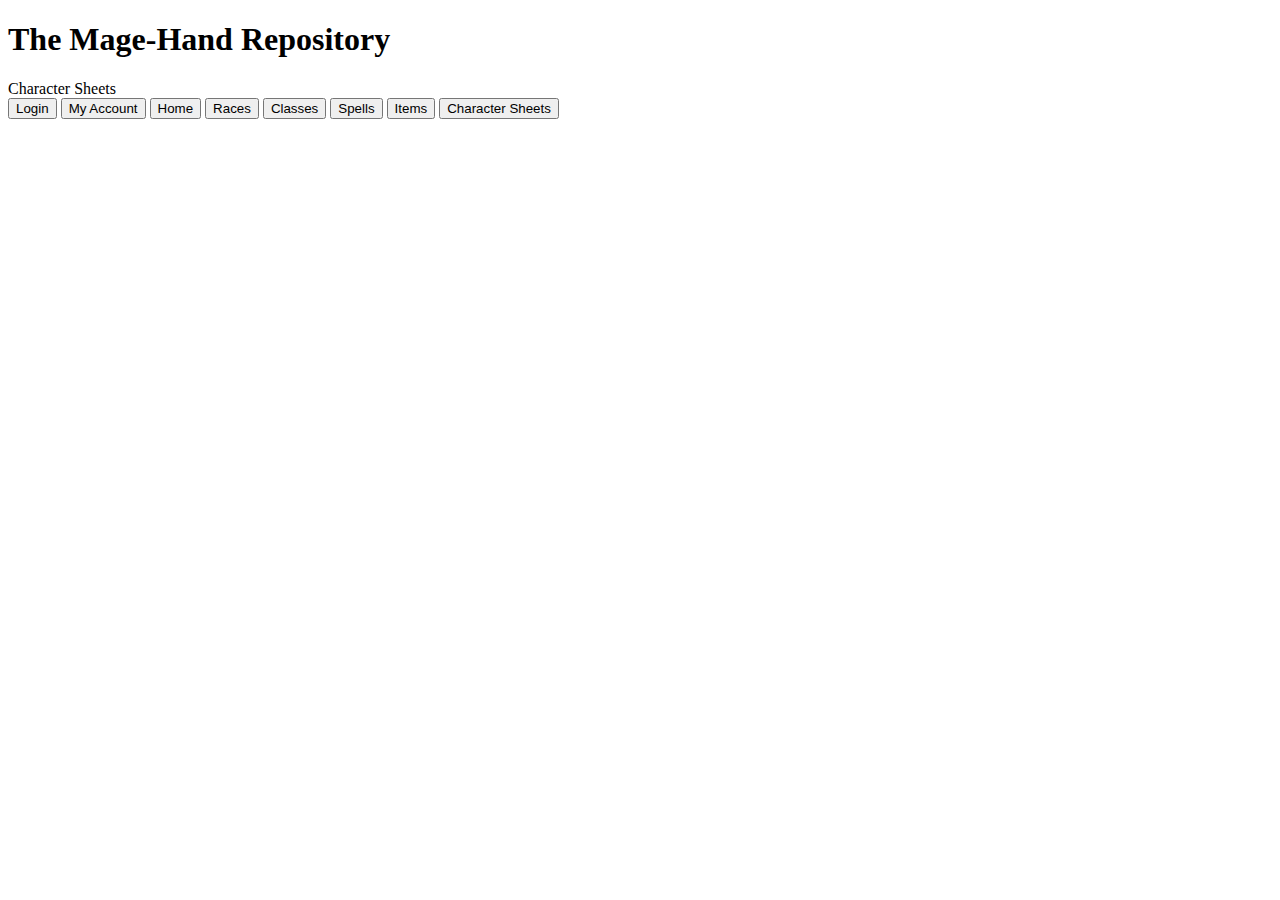
==== Faour_Ahmad_MageHand_CaseStudy/src/main/resources/templates/charactersheets.html @ 95cc196f "first commit" ====
<!DOCTYPE html>
<html>
<head>
<link rel="stylesheet" type="text/css"
	href="/styles/charactersheetstyle.css">
<title>Mage-Hand Repository Character Sheets</title>
</head>
<body>
	<div class="layout">
		<h1>The Mage-Hand Repository</h1>
		<header>Character Sheets</header>
		<nav>
			<button id="login-btn" onclick="location.href='login'">Login</button>
			<button id="account-btn" onclick="location.href='account'">My
				Account</button>
			<button id="home-btn" onclick="location.href='index'">Home</button>
			<button id="races-btn" onclick="location.href='races'">Races</button>
			<button id="classes-btn" onclick="location.href='classes'">Classes</button>
			<button id="spells-btn" onclick="location.href='spells'">Spells</button>
			<button id="items-btn" onclick="location.href='items'">Items</button>
			<button id="character-sheets-btn"
				onclick="location.href='charactersheets'">Character Sheets</button>
		</nav>
		<section></section>
	</div>
</body>
</html>
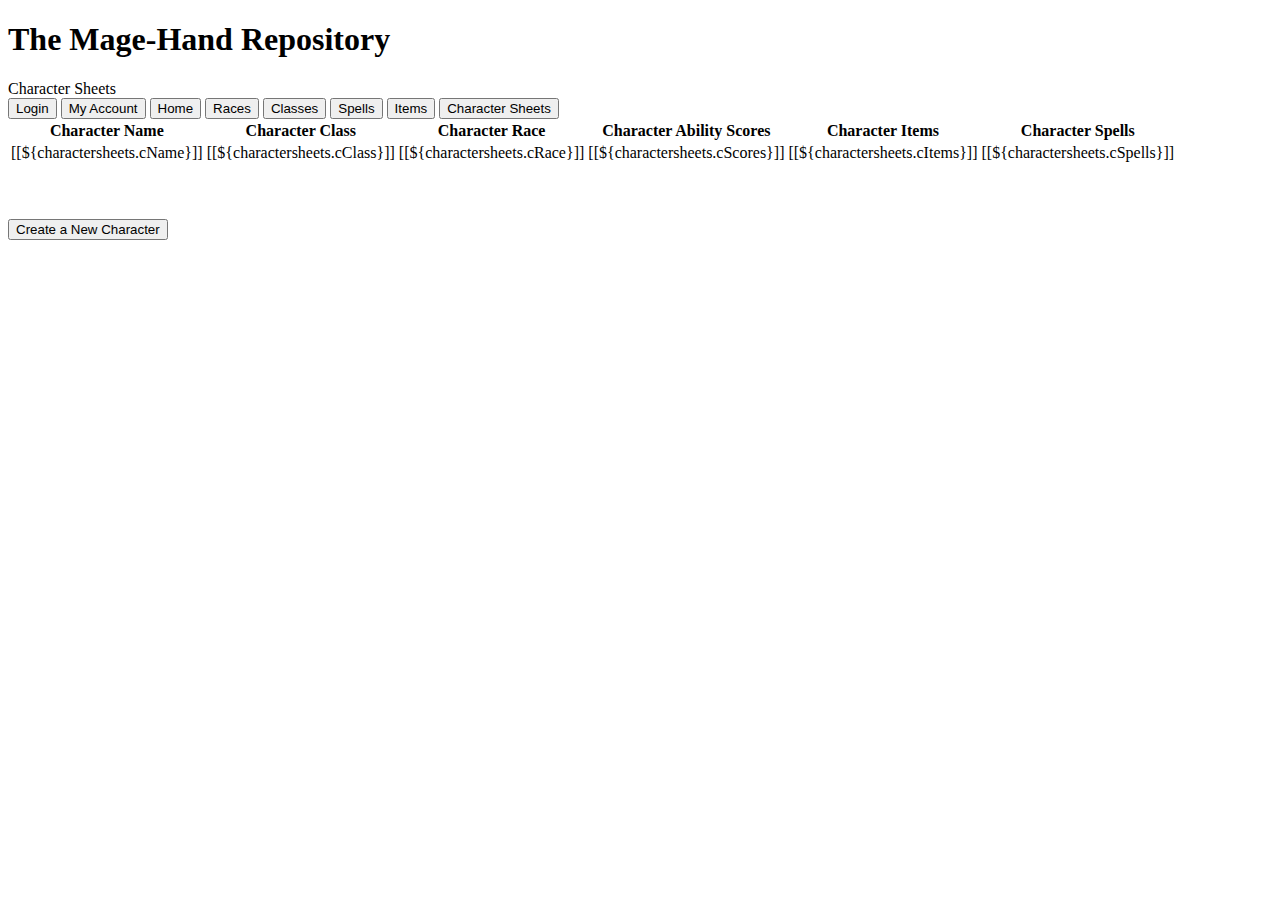
==== commit f8449a06: "final commit" ====
--- a/Faour_Ahmad_MageHand_CaseStudy/src/main/resources/templates/charactersheets.html
+++ b/Faour_Ahmad_MageHand_CaseStudy/src/main/resources/templates/charactersheets.html
@@ -1,5 +1,5 @@
 <!DOCTYPE html>
-<html>
+<html xmlns:th="http://www.thymeleaf.org">
 <head>
 <link rel="stylesheet" type="text/css"
 	href="/styles/charactersheetstyle.css">
@@ -21,7 +21,38 @@
 			<button id="character-sheets-btn"
 				onclick="location.href='charactersheets'">Character Sheets</button>
 		</nav>
-		<section></section>
+		<section>
+			<table>
+				<thead>
+					<tr>
+						<th>Character Name</th>
+						<th>Character Class</th>
+						<th>Character Race</th>
+						<th>Character Ability Scores</th>
+						<th>Character Items</th>
+						<th>Character Spells</th>
+					</tr>
+				</thead>
+				<tbody>
+				<th:block th:each="charactersheets : ${listCharacterSheets}">
+						<tr>
+							<td>[[${charactersheets.cName}]]</td>
+							<td>[[${charactersheets.cClass}]]</td>
+							<td>[[${charactersheets.cRace}]]</td>
+							<td>[[${charactersheets.cScores}]]</td>
+							<td>[[${charactersheets.cItems}]]</td>
+							<td>[[${charactersheets.cSpells}]]</td>
+						</tr>
+				</th:block>
+				</tbody>
+			</table>
+			<br>
+			<br>
+			<br>
+			<button id="create-character-btn"
+					onclick="location.href='createcharacter'">Create a
+					New Character</button>
+		</section>
 	</div>
 </body>
 </html>